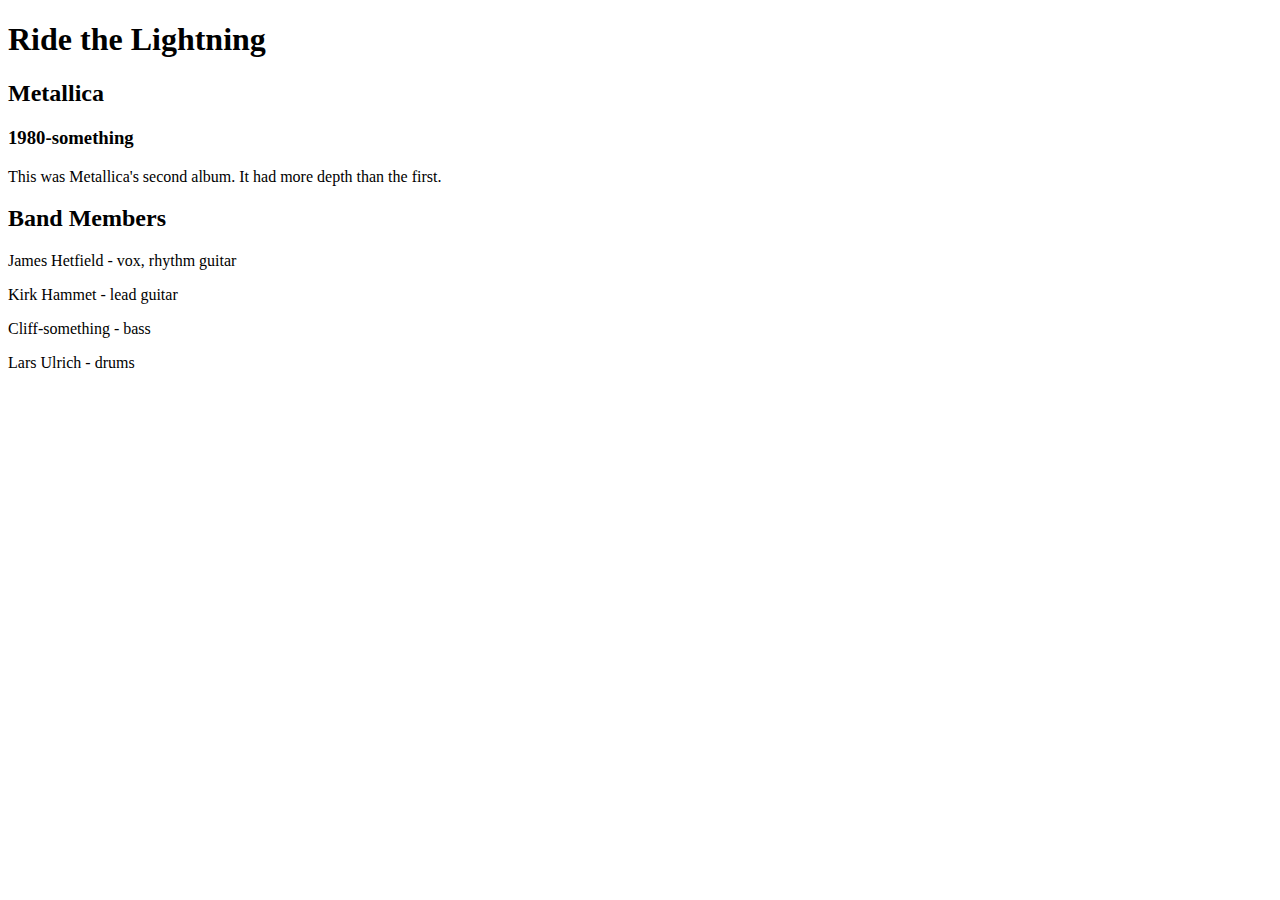
==== AlbumPage/index.htm @ 47745f68 "done with Album Page lab" ====
<!doctype html>
<html lang="en">
  <head>
  <title>Album Page</title>
  </head>
  <body>
  	<h1>Ride the Lightning</h1> 
  	<h2>Metallica</h2>
    <h3>1980-something</h3>
    <p>This was Metallica's second album. It had more depth than the first.</p>
    <h2>Band Members</h2>
      <p>James Hetfield - vox, rhythm guitar</p>
      <p>Kirk Hammet - lead guitar</p>
      <p>Cliff-something - bass</p>
      <p>Lars Ulrich - drums</p>
  </body>
</html>
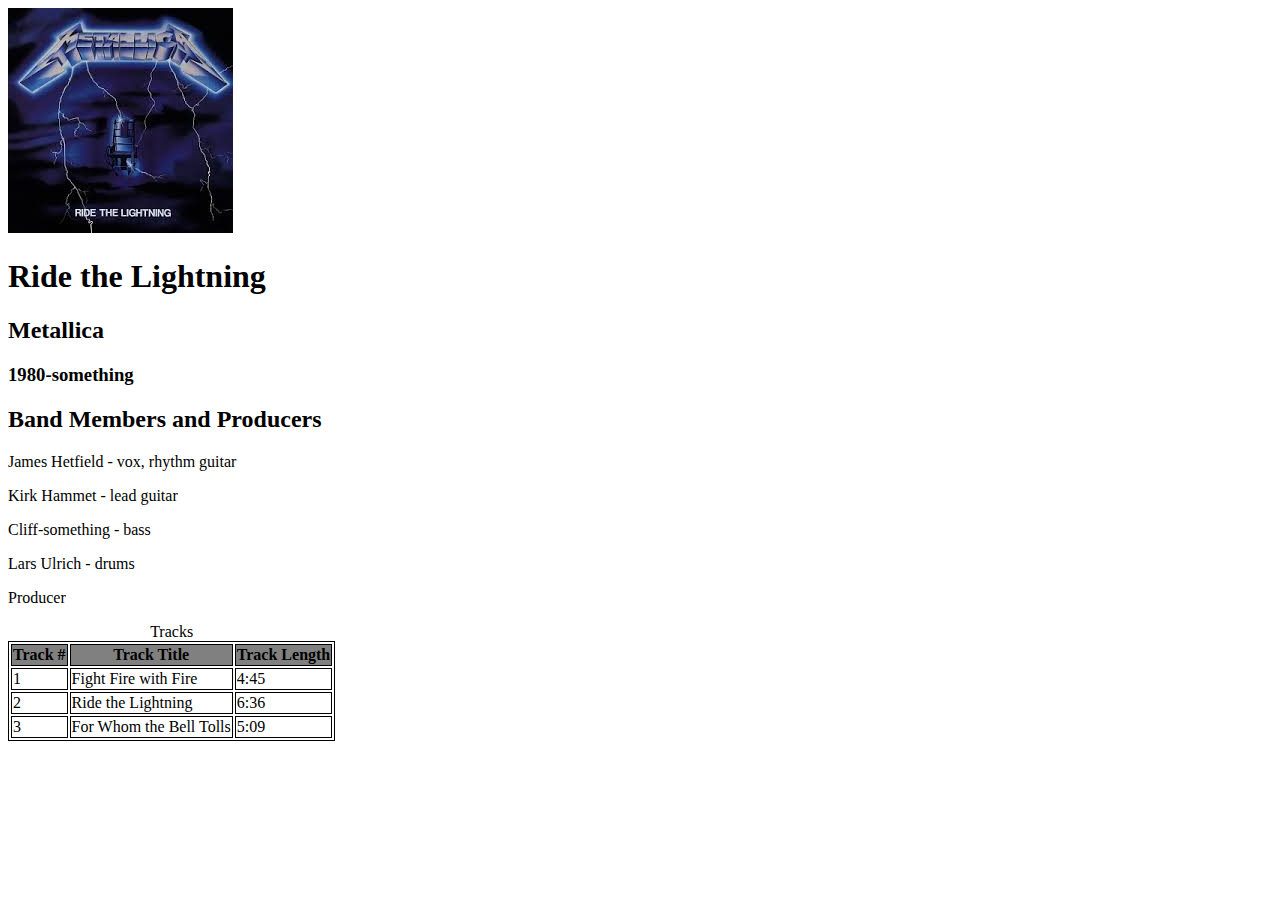
==== commit c4c44dc9: "Done with Album Page update" ====
--- a/AlbumPage/index.htm
+++ b/AlbumPage/index.htm
@@ -1,18 +1,51 @@
 <!doctype html>
 <html lang="en">
   <head>
-  <title>Album Page</title>
+    <title>Album Page</title>
+    <style>
+      table, th, td {border: 1px solid black;}
+    </style>
   </head>
   <body>
+    <img src="images/rtl-album-cover.jpg" alt="album cover of Ride the Lightning">
   	<h1>Ride the Lightning</h1> 
   	<h2>Metallica</h2>
     <h3>1980-something</h3>
-    <p>This was Metallica's second album. It had more depth than the first.</p>
-    <h2>Band Members</h2>
+    <h2>Band Members and Producers</h2>
       <p>James Hetfield - vox, rhythm guitar</p>
       <p>Kirk Hammet - lead guitar</p>
       <p>Cliff-something - bass</p>
       <p>Lars Ulrich - drums</p>
+      <p>Producer</p>
+
+      <table>
+        <thead>
+          <caption>Tracks</caption>
+          <tr bgcolor="grey">
+            <th>Track #</th>
+            <th>Track Title</th>
+            <th>Track Length</th>
+          </tr>
+        </thead>
+        <tbody>
+          <tr>
+            <td>1</td>
+            <td>Fight Fire with Fire</td>
+            <td>4:45</td>
+          </tr>
+          <tr>
+            <td>2</td>
+            <td>Ride the Lightning</td>
+            <td>6:36</td>
+          </tr>
+          <tr>
+            <td>3</td>
+            <td>For Whom the Bell Tolls</td>
+            <td>5:09</td>
+          </tr>
+        </tbody>
+      </table>
+
   </body>
 </html>
 
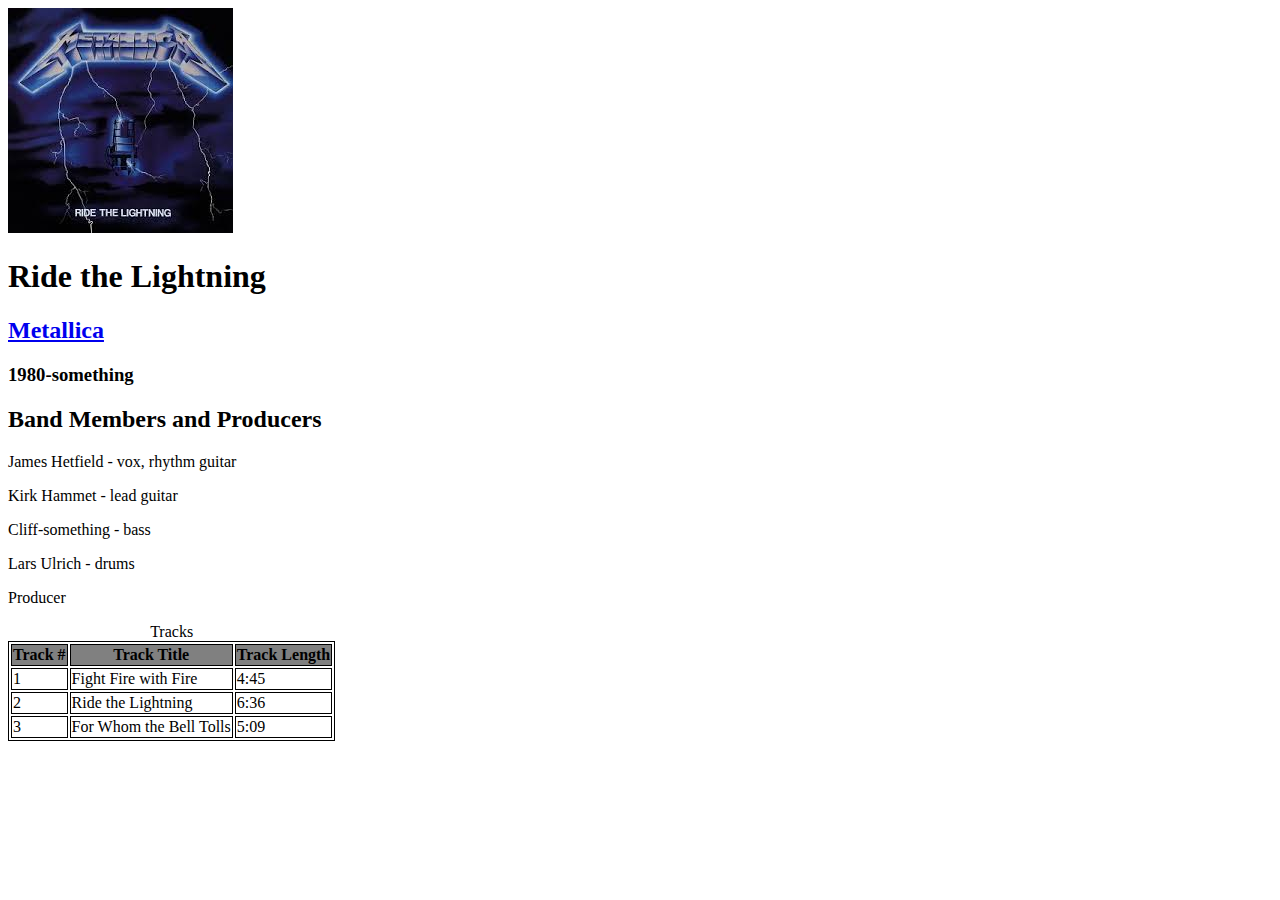
==== commit a7bb17e6: "Done with Album Page update" ====
--- a/AlbumPage/index.htm
+++ b/AlbumPage/index.htm
@@ -9,7 +9,7 @@
   <body>
     <img src="images/rtl-album-cover.jpg" alt="album cover of Ride the Lightning">
   	<h1>Ride the Lightning</h1> 
-  	<h2>Metallica</h2>
+  	<h2><a href="https://metallica.com/" title="to their page">Metallica</a></h2>
     <h3>1980-something</h3>
     <h2>Band Members and Producers</h2>
       <p>James Hetfield - vox, rhythm guitar</p>
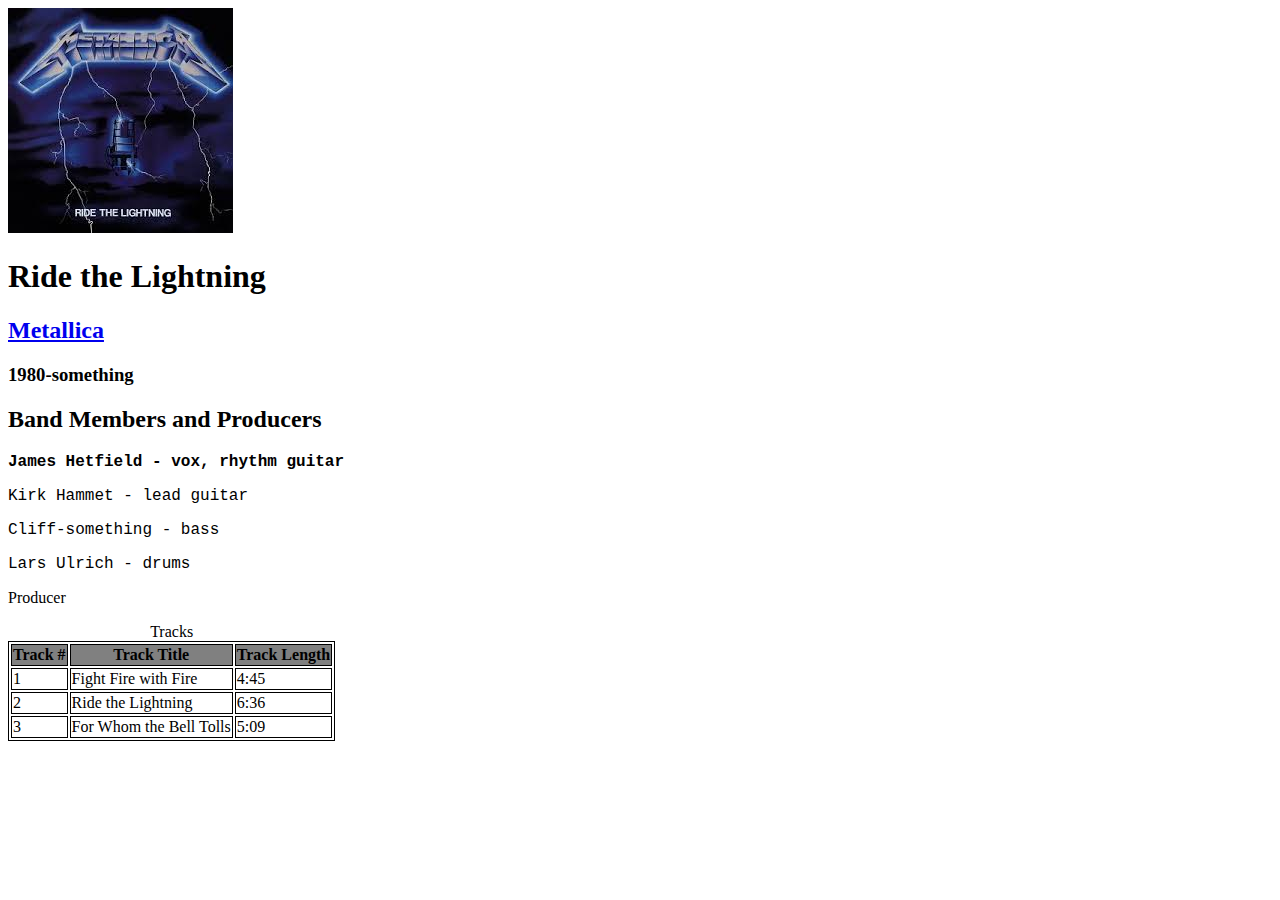
==== commit 5c36bdf0: "inline, internal, and external styles/stylesheets added to Album page" ====
--- a/AlbumPage/index.htm
+++ b/AlbumPage/index.htm
@@ -4,7 +4,9 @@
     <title>Album Page</title>
     <style>
       table, th, td {border: 1px solid black;}
+      caption {font-weight:900t54r;}
     </style>
+    <link href='styles/style.css' rel="stylesheet">
   </head>
   <body>
     <img src="images/rtl-album-cover.jpg" alt="album cover of Ride the Lightning">
@@ -12,10 +14,10 @@
   	<h2><a href="https://metallica.com/" title="to their page">Metallica</a></h2>
     <h3>1980-something</h3>
     <h2>Band Members and Producers</h2>
-      <p>James Hetfield - vox, rhythm guitar</p>
-      <p>Kirk Hammet - lead guitar</p>
-      <p>Cliff-something - bass</p>
-      <p>Lars Ulrich - drums</p>
+      <p class="members"style="font-weight:bolder;">James Hetfield - vox, rhythm guitar</p>
+      <p class="members">Kirk Hammet - lead guitar</p>
+      <p class="members">Cliff-something - bass</p>
+      <p class="members">Lars Ulrich - drums</p>
       <p>Producer</p>
 
       <table>
--- a/AlbumPage/styles/style.css
+++ b/AlbumPage/styles/style.css
@@ -0,0 +1,3 @@
+/*This external css file will focus on the Tracks table*/
+
+p.members {font-family: Courier}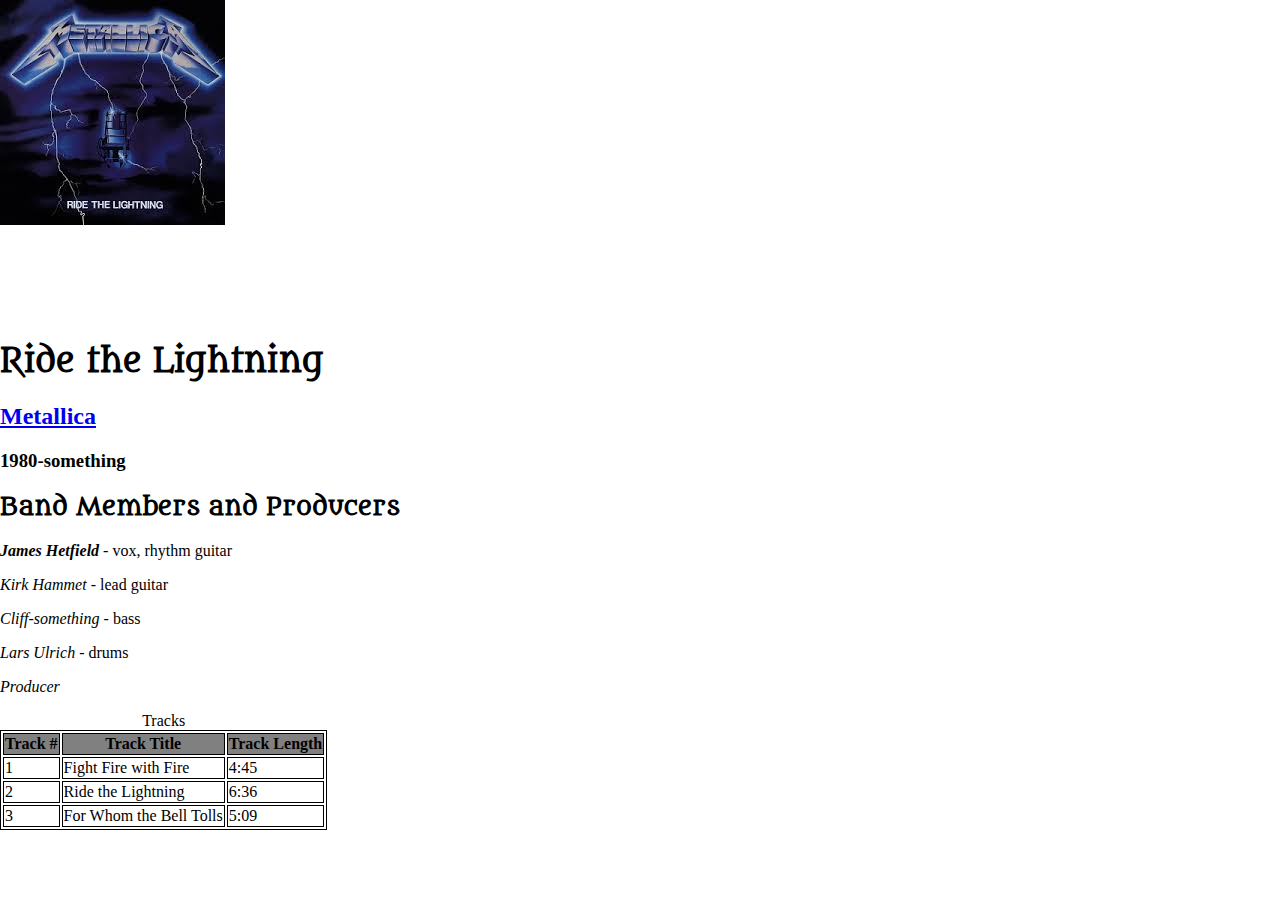
==== commit f6879f94: "styling added to page" ====
--- a/AlbumPage/index.htm
+++ b/AlbumPage/index.htm
@@ -7,18 +7,23 @@
       caption {font-weight:900t54r;}
     </style>
     <link href='styles/style.css' rel="stylesheet">
+    <link href="https://fonts.googleapis.com/css?family=Metamorphous" rel="stylesheet">
   </head>
   <body>
-    <img src="images/rtl-album-cover.jpg" alt="album cover of Ride the Lightning">
-  	<h1>Ride the Lightning</h1> 
+    <div id="cover">
+      <!--<img src="images/rtl-album-cover.jpg" alt="album cover of Ride the Lightning">-->
+    </div>
+    <div>
+  	<h1 class="highlight">Ride the Lightning</h1> 
   	<h2><a href="https://metallica.com/" title="to their page">Metallica</a></h2>
     <h3>1980-something</h3>
-    <h2>Band Members and Producers</h2>
-      <p class="members"style="font-weight:bolder;">James Hetfield - vox, rhythm guitar</p>
-      <p class="members">Kirk Hammet - lead guitar</p>
-      <p class="members">Cliff-something - bass</p>
-      <p class="members">Lars Ulrich - drums</p>
-      <p>Producer</p>
+    <h2 class="highlight">Band Members and Producers</h2>
+      <p><span class="members"style="font-weight:bolder;">James Hetfield</span> - vox, rhythm guitar</p>
+      <p><span class="members">Kirk Hammet</span> - lead guitar</p>
+      <p><span class="members">Cliff-something</span> - bass</p>
+      <p><span class="members">Lars Ulrich</span> - drums</p>
+      <p><span class="members">Producer</p>
+    </div>
 
       <table>
         <thead>
--- a/AlbumPage/styles/style.css
+++ b/AlbumPage/styles/style.css
@@ -1,3 +1,12 @@
-/*This external css file will focus on the Tracks table*/
+body {margin: 0 auto;}
 
-p.members {font-family: Courier}+.members {
+    font-style: italic;
+    }
+#cover {
+    background: url('../images/rtl-album-cover.jpg') no-repeat;
+    height: 20em;
+}
+
+.highlight {font-family: "Metamorphous", cursive;}
+
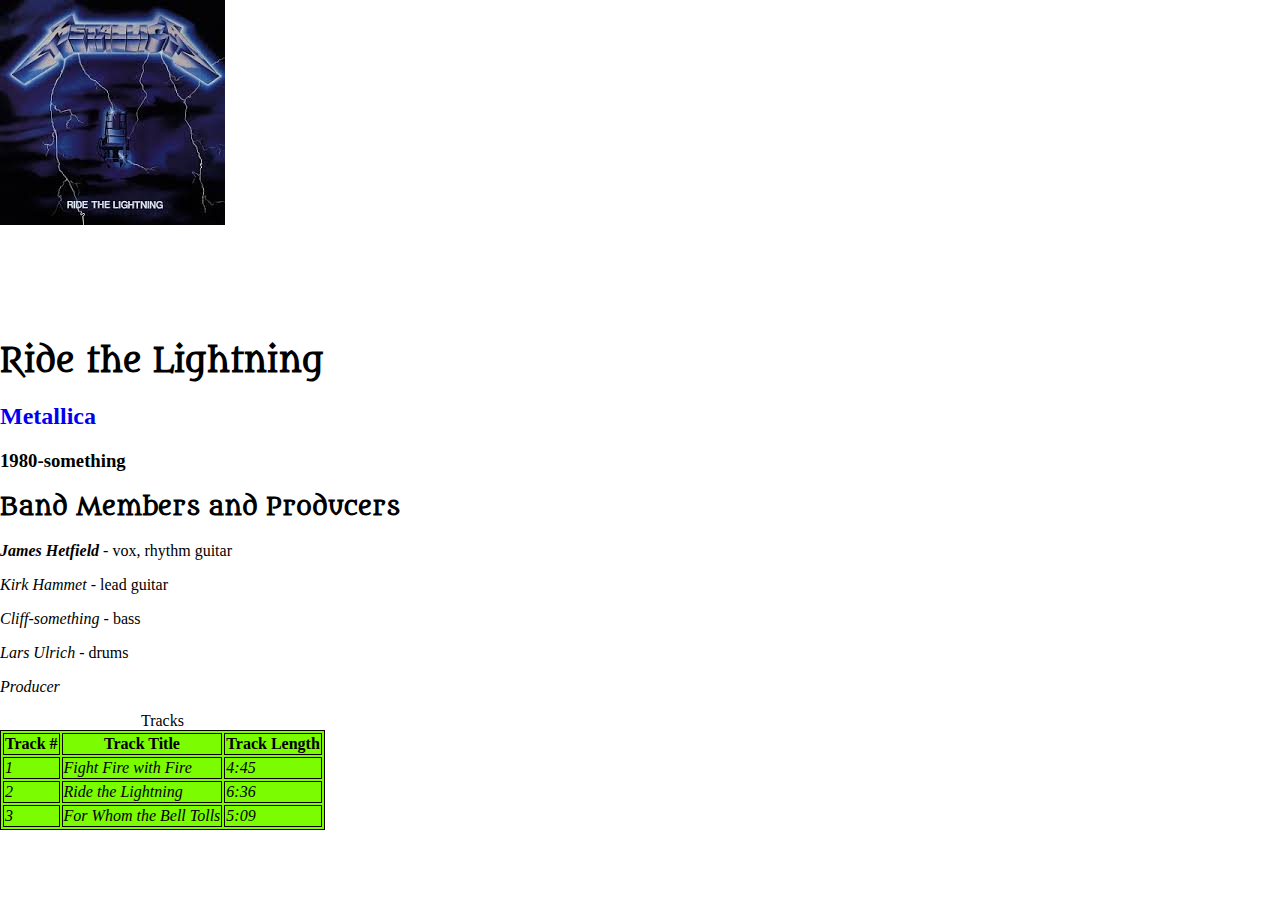
==== commit a63975a8: "link-related styling added and new table" ====
--- a/AlbumPage/index.htm
+++ b/AlbumPage/index.htm
@@ -15,7 +15,7 @@
     </div>
     <div>
   	<h1 class="highlight">Ride the Lightning</h1> 
-  	<h2><a href="https://metallica.com/" title="to their page">Metallica</a></h2>
+  	<h2><a id="site" href="https://metallica.com/" title="to their page">Metallica</a></h2>
     <h3>1980-something</h3>
     <h2 class="highlight">Band Members and Producers</h2>
       <p><span class="members"style="font-weight:bolder;">James Hetfield</span> - vox, rhythm guitar</p>
--- a/AlbumPage/styles/style.css
+++ b/AlbumPage/styles/style.css
@@ -10,3 +10,12 @@
 
 .highlight {font-family: "Metamorphous", cursive;}
 
+a:hover {
+    text-decoration: underline;
+    background: green;
+    }
+a:active,a:link, a:visited {text-decoration: none;}
+
+td {font-style: italic;}
+
+table, th, td {background: lawngreen;}